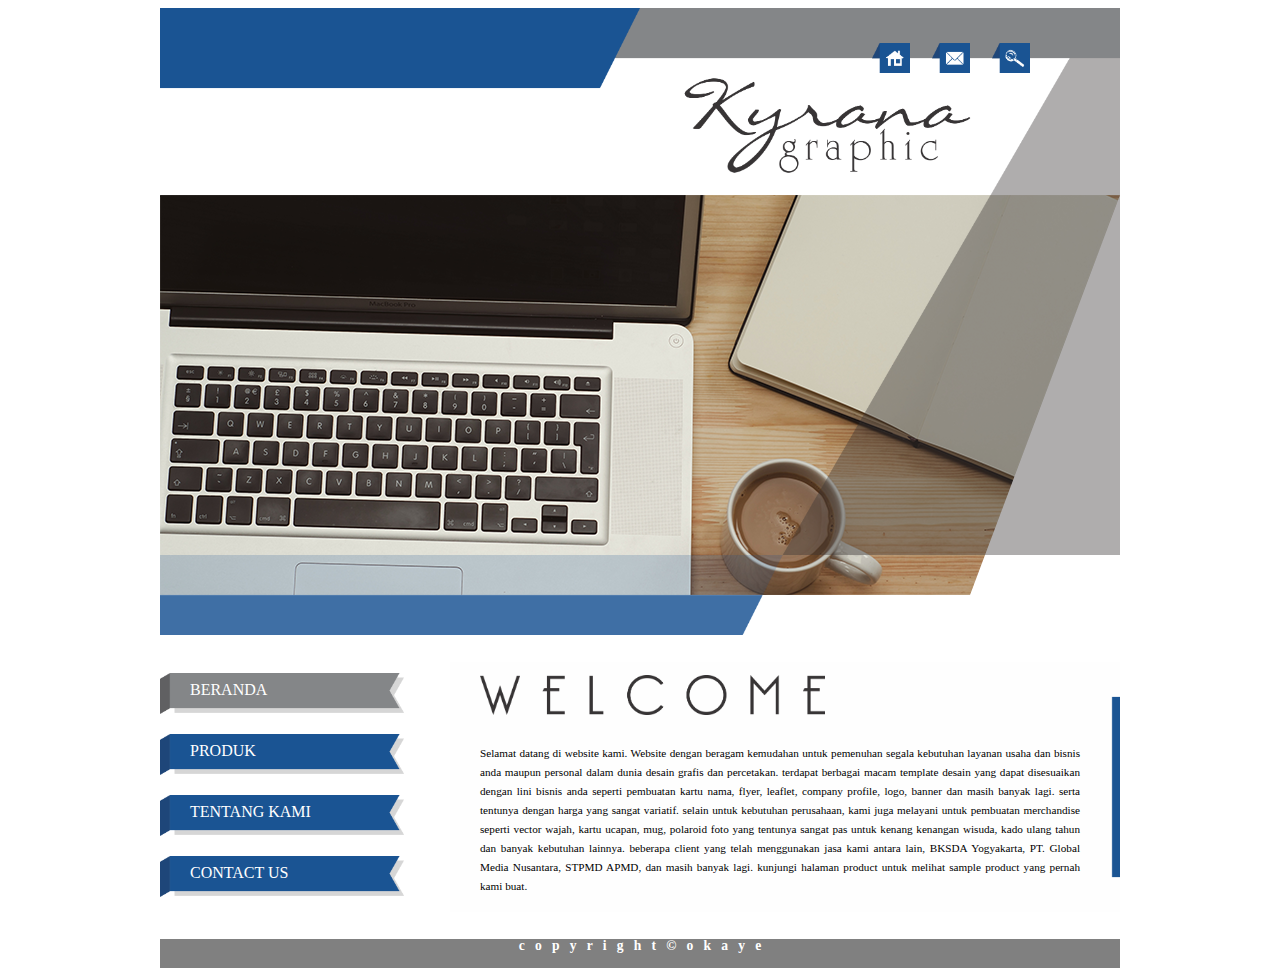
==== index.html @ cae627f3 "optimized" ====
<!DOCTYPE html>
<html lang="en">
<head>
	<meta charset="UTF-8">
	<meta http-equiv="X-UA-Compatible" content="IE=edge">
	<meta name="viewport" content="width=device-width, initial-scale=1">
	<title>www.kyranagraphic.com</title>
	<link rel="stylesheet" href="web.css">
</head>
<body>
	<div id="container">
		<div id="header">
			<a class="iconhome" href="index.html"></a>
			<a class="iconmail" href="web hal 4.html"></a>
			<a class="iconsearch" href="web hal 2.html"></a>
		</div>
		<div id="body">
			<div id="slide1">
				<img src="stripe 2.png" alt="garis">
			</div>
			<div id="slide2">
				<div id="menu1">
					<ul>
						<li class="aktif"><a href="index.html">BERANDA</a></li>
						<li><a href="web hal 2.html">PRODUK</a></li>
						<li><a href="web hal 3.html">TENTANG KAMI</a></li>
						<li><a href="web hal 4.html">CONTACT US</a></li>
					</ul>
				</div>
				<div id="menu4">
					<div class="kop">
						<img src="welcome.png" alt="Welcome">
					</div>
					<p>
						Selamat datang di website kami. Website dengan beragam kemudahan untuk pemenuhan segala kebutuhan
						layanan usaha dan bisnis anda maupun personal dalam dunia desain grafis dan percetakan. terdapat
						berbagai macam template desain yang dapat disesuaikan dengan lini bisnis anda seperti pembuatan
						kartu nama, flyer, leaflet, company profile, logo, banner dan masih banyak lagi. serta tentunya
						dengan harga yang sangat variatif. selain untuk kebutuhan perusahaan, kami juga melayani untuk
						pembuatan merchandise seperti vector wajah, kartu ucapan, mug, polaroid foto yang tentunya sangat
						pas untuk kenang kenangan wisuda, kado ulang tahun dan banyak kebutuhan lainnya. beberapa client
						yang telah menggunakan jasa kami antara lain, BKSDA Yogyakarta, PT. Global Media Nusantara,
						STPMD APMD, dan masih banyak lagi. kunjungi halaman product untuk melihat sample product yang
						pernah kami buat.
					</p>
				</div>
			</div>
		</div>
		<div id="footer">
			c &nbsp; o &nbsp; p &nbsp; y &nbsp; r &nbsp; i &nbsp; g &nbsp; h &nbsp; t &nbsp; &copy; &nbsp; o &nbsp; k &nbsp; a &nbsp; y &nbsp; e
		</div>
	</div>
</body>
</html>
---- web.css ----
@font-face {
	font-family: 'geometri';
	src:url('geometri.ttf');
}
@font-face {
	font-family: 'roboto-light';
	src:url('roboto/Roboto-Light.ttf');
}
@font-face {
	font-family: 'bellerose';
	src:url('Bellerose.ttf');
}
#container{
	width: 960px;
	background: blue;
	margin-left: auto;
	margin-right: auto;
}
#header{
	height: 187px;
	background-color: white;
	background-image: url('1.png');
	background-repeat: no-repeat;
	-webkit-background-size: 100%;
	background-size: 100%;
	position: relative;
}
#body{
	height: 744px;
	background: blue;
}
#footer{
	height: 29px;
	background:grey;
	text-align: center;
	line-height: 13px;
	font-family: 'Bellerose';
	font-weight: bold;
	color: white;
	font-size: 85%;
}
#slide1{
	height: 440px;
	background-color: white;
	background-image: url('image pc.png');
	background-repeat: no-repeat;
	-webkit-background-size: 100%;
	background-size: 100%;
	overflow: hidden;
	position: relative;
}
#slide1 img{
	width: 100%;
	position: absolute;
	top: 0;
}
#slide2{
	height: 304px;
}
#menu1{
	background-color: white;
	height: 100%;
	width: 290px;
	float: left;
}
#menu1 ul{
	list-style: none;
	width: 100%;
	padding-left: 0;
	padding-top: 38px;
	margin: 0;
}
#menu1 ul li{
	width: 244px;
	height: 41px;
	margin-bottom: 20px;
	background-image: url('flag1.png');
	-webkit-background-size: 100%;
	background-size: 100%;
	display: block;
	background-repeat: no-repeat;
}
#menu1 ul li a{
	text-decoration: none;
	color: white;
	display: block;
	height: 100%;
	line-height: 33px;
	padding-left: 30px;
	font-family: 'geometri';
}
#menu1 ul li:hover,
#menu1 ul li.aktif{
	background-image: url('flag2.png');
}
#menu2{
	width: 335px;
	height: 100%;
	background-color: white;
	float: left;
}
#menu3{
	width: 335px;
	height: 100%;
	background-color: white;
	float: left;	
}
#header a{
	width: 38px;
	height: 30px;
	-webkit-background-size: 100%;
	background-size: 100%;
	display: inline-block;
	position: absolute;
	top: 35px;
	background-repeat: no-repeat;
	text-decoration: none;
}
#header a.iconhome{
	right: 210px;
	background-image: url('icon home.png');
}
#header a.iconmail{
	right: 150px;
	background-image: url('icon mail.png');
}
#header a.iconsearch{
	right: 90px;
	background-image: url('icon search.png');
}
#header a.iconhome:hover{
	background-image: url('icon home gray.png');
}
#header a.iconmail:hover{
	background-image: url('icon mail gray.png');
}
#header a.iconsearch:hover{
	background-image: url('icon search gray.png');
}
#menu4{
	width: 670px;
	height: 100%;
	background-color: white;
	float: left;
	background-image: url('side.png');
	background-size: 100%;
	background-repeat: no-repeat;
	background-position: 0;
}
#menu4 p{
	height: 150px;
	text-align: justify;
	font-family: 'Roboto-Light';
	font-size: 70%;
	padding-right: 40px;
	padding-left: 30px;
	line-height: 19px;
}
#menu4 .kop{
	height: 98px;
}
#menu4 .kop img{
	max-height: 40px;
	padding-top: 40px;
	padding-left: 30px;
}
#menu4 .social img{
	max-height: 124px;
	padding-top: 15px;
	padding-left: 30px;
}
/*slider*/
.kontenslide {
	width: 960px;
	position: relative;
	overflow: hidden;
}
ul.slider{
	width: 960px;
	height: 400px;
	list-style: none;
	margin: 0;
	padding: 0;
	display: block;
	position: relative;
}
.slider li{
	width: 960px;
	position: relative;
	height: 400px;
	display: block;
	float: left;
	background-position: 0;
	-webkit-background-size: 100%;
	background-size: 100%;
}
a[class^=button]{
	width: 140px;
	height: 35px;
	background-repeat: no-repeat;
	display: inline-block;
	-webkit-background-size: contain;
	background-size: contain;
	margin-right: 50px;
	margin-bottom: 15px;
}
.button1 {background-image: url('button1.png'); }
.button1:hover {background-image: url('button1a.png'); }
.button2 {background-image: url('button2.png'); }
.button2:hover {background-image: url('button2a.png'); }
.button3 {background-image: url('button3.png'); }
.button3:hover {background-image: url('button3a.png'); }
.button4 {background-image: url('button4.png'); }
.button4:hover {background-image: url('button4a.png'); }
.button5 {background-image: url('button5.png'); }
.button5:hover {background-image: url('button5a.png'); }
.button6 {background-image: url('button6.png'); }
.button6:hover {background-image: url('button6a.png'); }
.button7 {background-image: url('button7.png'); }
.button7:hover {background-image: url('button7a.png'); }
.button8 {background-image: url('button8.png'); }
.button8:hover {background-image: url('button8a.png'); }
.button9 {background-image: url('button9.png'); }
.button9:hover {background-image: url('button9a.png'); }
.space {
	padding: 0 30px;
	padding-top: 8px;
}
.pemesanan{
	background-image: url('pemesanan.png');
	margin-right: 30px;
	width: 230px;
	height: 10px;
	background-repeat: no-repeat;
	display: inline-block;
	-webkit-background-size: contain;
	background-size: contain;
}

/* RESPONSIVE */
@media (max-width: 425px) {
	#container, #header, #body, #footer, #slide1, #slide2, #menu1, #menu2, #menu3, #header, #menu4 {
		width: 100%;
	}
}
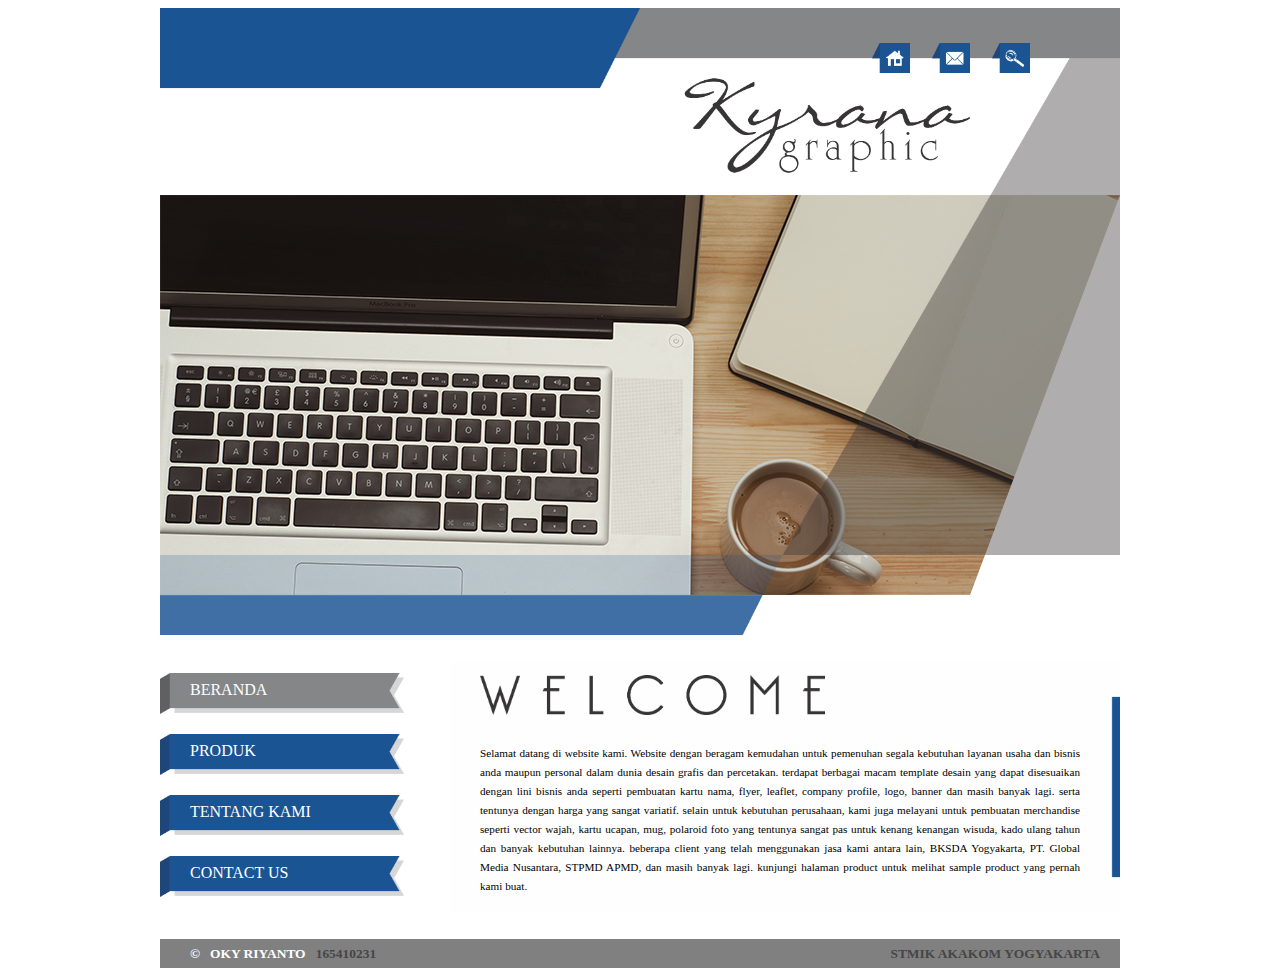
==== commit 440b1b7c: "footer" ====
--- a/index.html
+++ b/index.html
@@ -47,7 +47,8 @@
 			</div>
 		</div>
 		<div id="footer">
-			c &nbsp; o &nbsp; p &nbsp; y &nbsp; r &nbsp; i &nbsp; g &nbsp; h &nbsp; t &nbsp; &copy; &nbsp; o &nbsp; k &nbsp; a &nbsp; y &nbsp; e
+			<a href="http://www.akakom.ac.id" target="_blank" class="grey">STMIK AKAKOM YOGYAKARTA</a>
+			&copy; &nbsp; OKY RIYANTO &nbsp; <span class="grey">165410231</span>
 		</div>
 	</div>
 </body>
--- a/web.css
+++ b/web.css
@@ -31,13 +31,21 @@
 }
 #footer{
 	height: 29px;
-	background:grey;
-	text-align: center;
-	line-height: 13px;
-	font-family: 'Bellerose';
+	background: grey;
+	text-align: left;
+	line-height: 29px;
+	font-family: 'roboto-light';
 	font-weight: bold;
 	color: white;
-	font-size: 85%;
+	font-size: 84%;
+	padding: 0 20px 0 30px;
+}
+#footer a {
+	float: right;
+	text-decoration: none;
+}
+#footer .grey {
+	color: #464646;
 }
 #slide1{
 	height: 440px;
